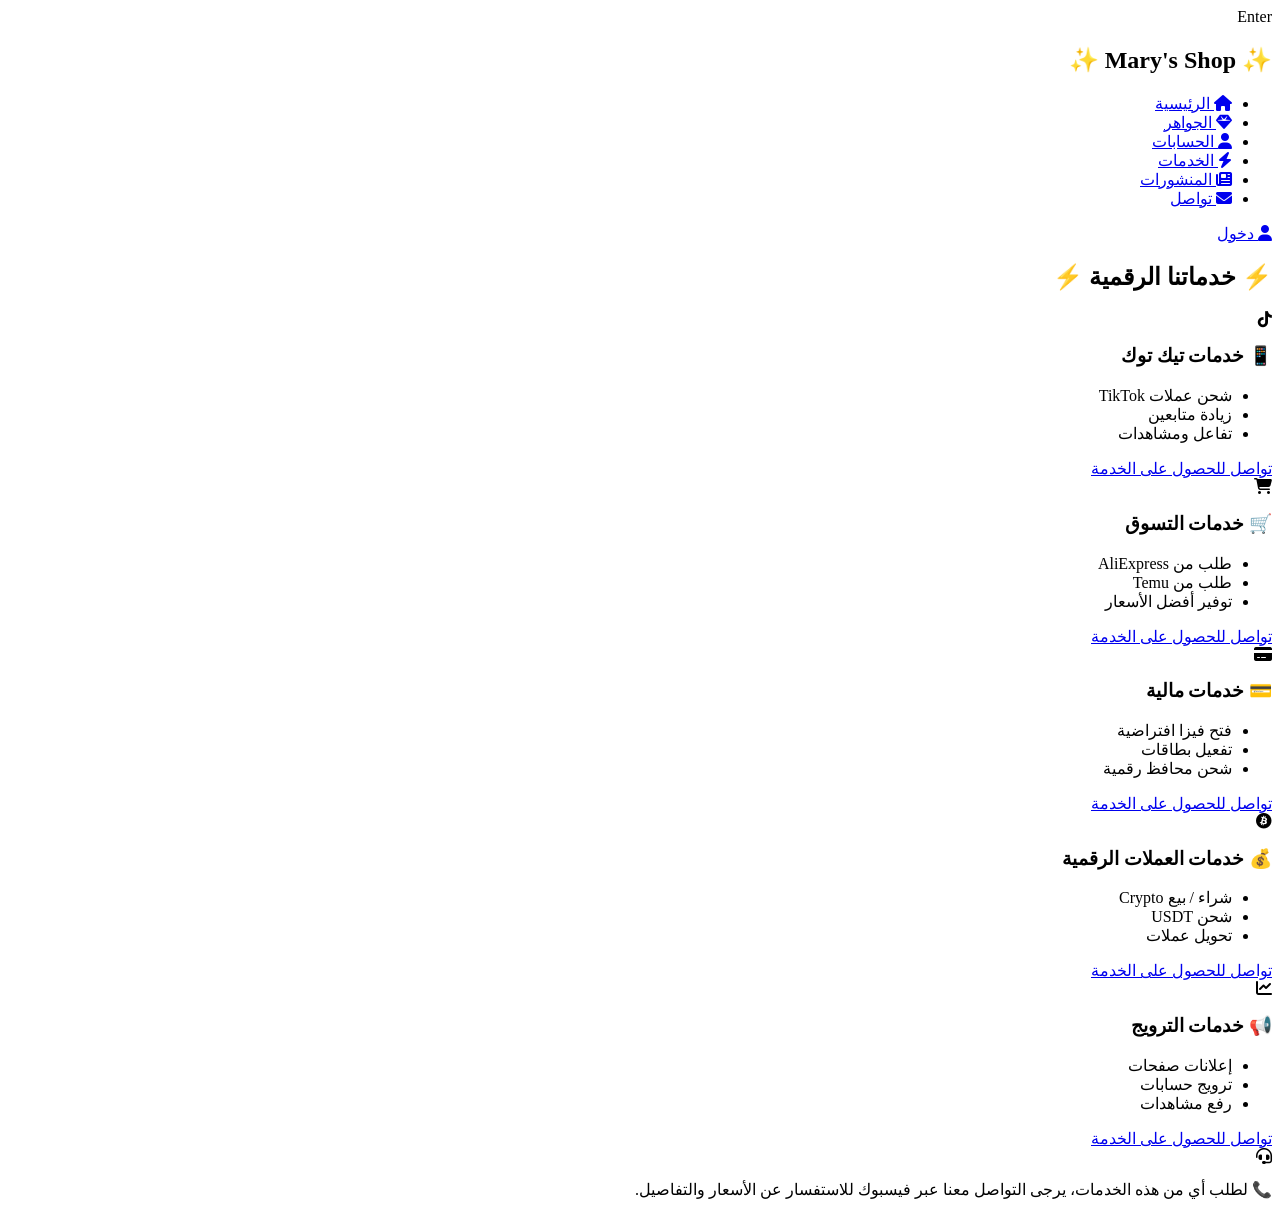
==== services.html @ 28739ec0 "Create services.html" ====
Enter<!DOCTYPE html>
<html lang="ar" dir="rtl">
<head>
    <meta charset="UTF-8">
    <meta name="viewport" content="width=device-width, initial-scale=1.0">
    <title>Mary's Shop | الخدمات الرقمية</title>
    <link rel="stylesheet" href="css/style.css">
    <link href="https://fonts.googleapis.com/css2?family=Cairo:wght@400;600;700;800&display=swap" rel="stylesheet">
    <link rel="stylesheet" href="https://cdnjs.cloudflare.com/ajax/libs/font-awesome/6.4.0/css/all.min.css">
</head>
<body>
    <nav class="navbar">
        <div class="nav-container">
            <div class="logo"><h1>✨ Mary's Shop ✨</h1></div>
            <ul class="nav-links">
                <li><a href="index.html"><i class="fas fa-home"></i> الرئيسية</a></li>
                <li><a href="shop.html"><i class="fas fa-gem"></i> الجواهر</a></li>
                <li><a href="accounts.html"><i class="fas fa-user"></i> الحسابات</a></li>
                <li><a href="services.html" class="active"><i class="fas fa-bolt"></i> الخدمات</a></li>
                <li><a href="posts.html"><i class="fas fa-newspaper"></i> المنشورات</a></li>
                <li><a href="contact.html"><i class="fas fa-envelope"></i> تواصل</a></li>
            </ul>
            <div class="nav-buttons">
                <a href="login.html" class="btn-login"><i class="fas fa-user"></i> دخول</a>
            </div>
        </div>
    </nav>

    <main>
        <section class="services-section">
            <div class="container">
                <h2 class="section-title">⚡ خدماتنا الرقمية ⚡</h2>
                
                <div class="services-grid">
                    <div class="service-card">
                        <i class="fab fa-tiktok"></i>
                        <h3>📱 خدمات تيك توك</h3>
                        <ul>
                            <li>شحن عملات TikTok</li>
                            <li>زيادة متابعين</li>
                            <li>تفاعل ومشاهدات</li>
                        </ul>
                        <a href="https://www.facebook.com/profile.php?id=61579964320318" target="_blank" class="btn-service">تواصل للحصول على الخدمة</a>
                    </div>

                    <div class="service-card">
                        <i class="fas fa-shopping-cart"></i>
                        <h3>🛒 خدمات التسوق</h3>
                        <ul>
                            <li>طلب من AliExpress</li>
                            <li>طلب من Temu</li>
                            <li>توفير أفضل الأسعار</li>
                        </ul>
                        <a href="https://www.facebook.com/profile.php?id=61579964320318" target="_blank" class="btn-service">تواصل للحصول على الخدمة</a>
                    </div>

                    <div class="service-card">
                        <i class="fas fa-credit-card"></i>
                        <h3>💳 خدمات مالية</h3>
                        <ul>
                            <li>فتح فيزا افتراضية</li>
                            <li>تفعيل بطاقات</li>
                            <li>شحن محافظ رقمية</li>
                        </ul>
                        <a href="https://www.facebook.com/profile.php?id=61579964320318" target="_blank" class="btn-service">تواصل للحصول على الخدمة</a>
                    </div>

                    <div class="service-card">
                        <i class="fab fa-bitcoin"></i>
                        <h3>💰 خدمات العملات الرقمية</h3>
                        <ul>
                            <li>شراء / بيع Crypto</li>
                            <li>شحن USDT</li>
                            <li>تحويل عملات</li>
                        </ul>
                        <a href="https://www.facebook.com/profile.php?id=61579964320318" target="_blank" class="btn-service">تواصل للحصول على الخدمة</a>
                    </div>

                    <div class="service-card">
                        <i class="fas fa-chart-line"></i>
                        <h3>📢 خدمات الترويج</h3>
                        <ul>
                            <li>إعلانات صفحات</li>
                            <li>ترويج حسابات</li>
                            <li>رفع مشاهدات</li>
                        </ul>
                        <a href="https://www.facebook.com/profile.php?id=61579964320318" target="_blank" class="btn-service">تواصل للحصول على الخدمة</a>
                    </div>
                </div>

                <div class="info-box">
                    <i class="fas fa-headset"></i>
                    <p>📞 لطلب أي من هذه الخدمات، يرجى التواصل معنا عبر فيسبوك للاستفسار عن الأسعار والتفاصيل.</p>
                </div>
            </div>
        </section>
    </main>

    <script src="js/main.js"></script>
</body>
</html>
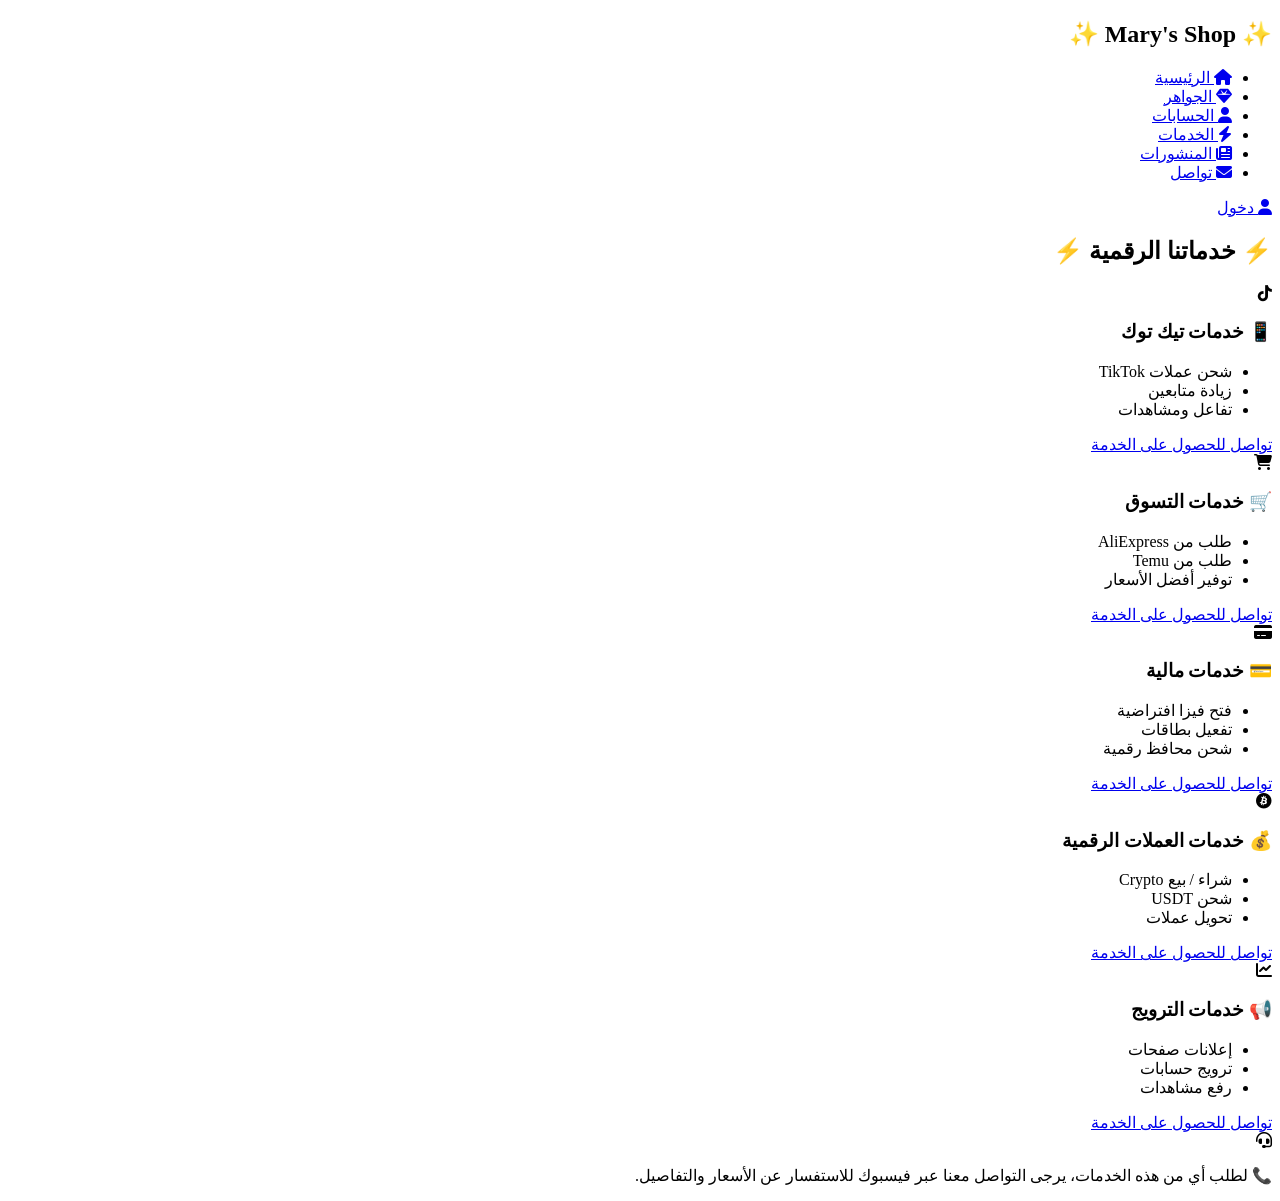
==== commit 164e5900: "Update services.html" ====
--- a/services.html
+++ b/services.html
@@ -1,4 +1,4 @@
-Enter<!DOCTYPE html>
+<!DOCTYPE html>
 <html lang="ar" dir="rtl">
 <head>
     <meta charset="UTF-8">
